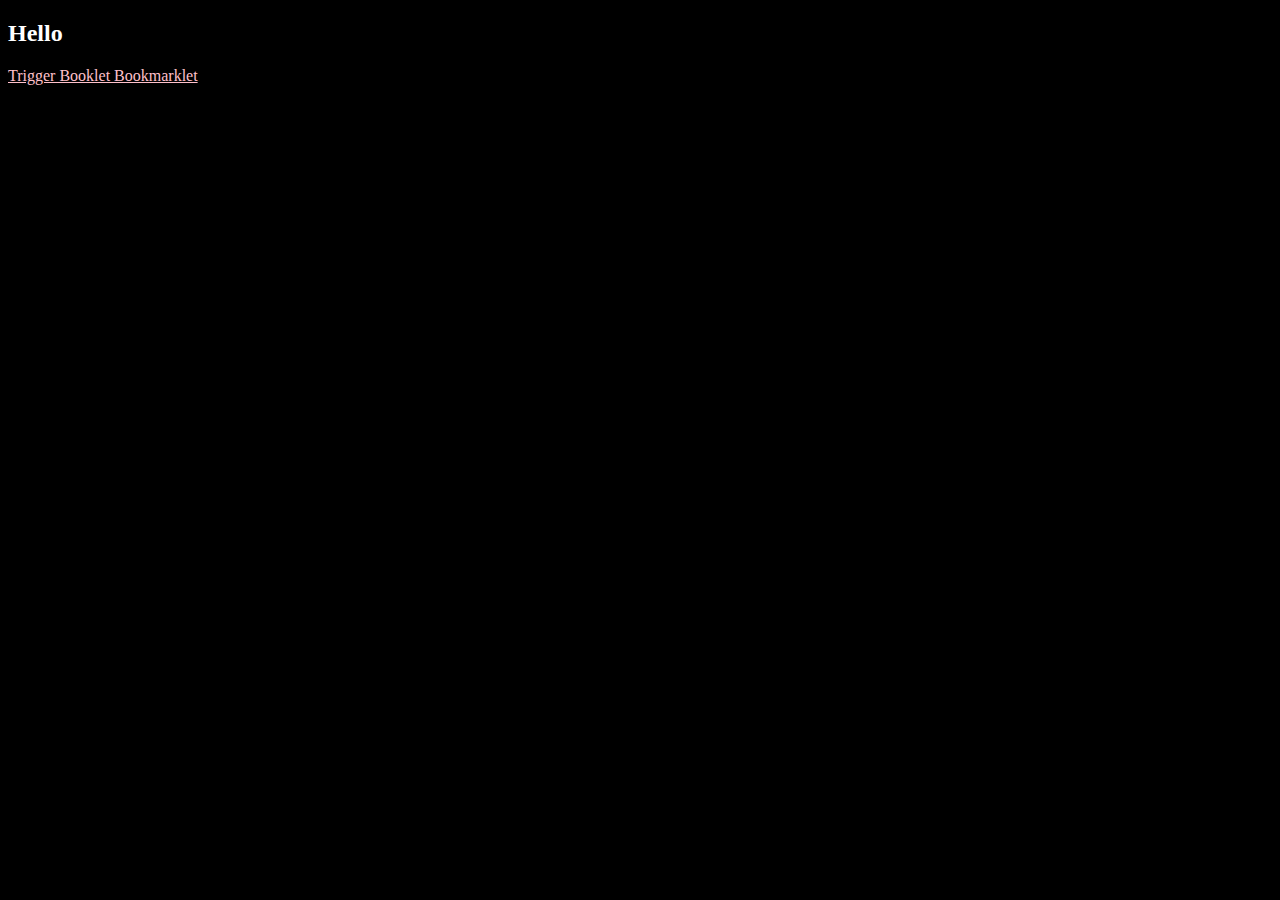
==== bookmarklets.html @ bb4b8b83 "General change" ====
<!DOCTYPE html>
<html>
    <head>
        <title>Soon&trade;</title>
        <link rel="stylesheet" href="style.css">
        <link rel="icon" href="favicon.ico" type="image/x-icon">
    </head>
    <body>
        <h2>Hello</h2>
        <a href="javascript:(function()%7Blet%20m%20%3D%20document.querySelector(%22meta%5Bname%3Dprevent%5D%22)%3Bif(m%20%3D%3D%3D%20null)document.head.innerHTML%20%2B%3D%20'%3Cmeta%20name%3D%22prevent%22%20prevent%3D%22true%22%3E'%3Belse%20%7Bif%20(m.getAttribute(%22prevent%22)%3D%3D%3D%22true%22)m.setAttribute(%22prevent%22%2C%20%22false%22)%3Belse%20m.setAttribute(%22prevent%22%2C%20%22true%22)%3B%7D%7D)()">Trigger Booklet Bookmarklet</a>
        <!--
// ==UserScript==
// @name         Blooket Burrito
// @namespace    http://tampermonkey.net/
// @version      0.1
// @description  try to take over the world!
// @author       You
// @match        https://*.blooket.com/*
// @icon         https://www.google.com/s2/favicons?sz=64&domain=blooket.com
// @grant        none
// ==/UserScript==

(function() {
    'use strict';
    var question = "";
    var clicked = "";
    var answers = {};
    function getQ() {
        for (const elm of document.querySelectorAll("div")) if (elm.className.includes("__questionText__") && elm.getAttribute("touched") === null) return elm;
        return null;
    }
    function getAs() {
        let elms = [];
        for (const elm of document.querySelectorAll("div")) if (elm.className.includes("__answerText__") && elm.getAttribute("touched") === null) elms.push(elm.parentElement.parentElement);
        return elms;
    }
    function getR() {
        for (const elm of document.querySelectorAll("div")) if (elm.className.includes("__header__") && elm.children.length == 0) return elm;
        return null;
    }
    function getC() {
        for (const elm of document.querySelectorAll("div")) if (elm.className.includes("__correctAnswers__")) return elm.lastChild;
        return null;
    }
    setInterval(() => {
        let ques = getQ();
        if (ques !== null) {
            question = ques.innerText;
            ques.setAttribute("touched", "");
        }
        let teacher = document.querySelector("meta[name=prevent]");
        if (teacher !== null && teacher.getAttribute("prevent") === "true") {
            return;
        }
        let answs = getAs();
        for (const ans of answs) {
            ans.setAttribute("touched", "");
            ans.addEventListener("click", () => {
                clicked = ans.innerText;
            });
            if (ans.innerText === answers[question]) ans.click();
        }
        let head = getR();
        if (head !== null) {
            if (head.innerText == "CORRECT") answers[question] = clicked;
            let correct = getC();
            if (head.innerText == "INCORRECT" && correct !== null) answers[question] = correct.innerText;
        }
    }, 250);
})();
        -->
    </body>
</html>
---- style.css ----
html {
    background-color: black;
    color:white;
    font-family: 'Times New Roman', Times, serif;
}

a:visited {
    color:lightpink
}

a:not(:visited) {
    color:pink
}

span.def {
    display: inline-block;
    margin-bottom: 2px;
}

span.sp {
    background-color: gray;
    padding-left: 2px;
    border-bottom-right-radius: 2px;
    border-top-right-radius: 2px;
}

span.en {
    background-color: lightgray;
    color: black;
    padding-right: 2px;
    border-bottom-left-radius: 2px;
    border-top-left-radius: 2px;
}

span.e {
    display: inline-block;
    background-color: darkred;
    border-radius: 2px;
}

span.f {
    display: inline-block;
    color: black;
    background-color: #cab873;
    border-radius: 2px;
}

.progress {
    width: 100%;
    height: 35px;
}

.center {
    text-align: center;
}

.fit {
    text-align: center;
    width: fit-content;
}

.conj-head {
    background-color: lightgray;
    color: black;
    border-radius: 2px;
    margin-bottom: 1px;
}

.conj-td {
    background-color: gray;
    border-radius: 2px;
    text-align: center;
    color: white;
}

.num {
    max-width: 40px;
}

.twohundred {
    color: darkgreen;
}

.four29 {
    color: pink;
}

.othererror {
    color: red;
}

.prob-in {
    max-width: 50px;
}
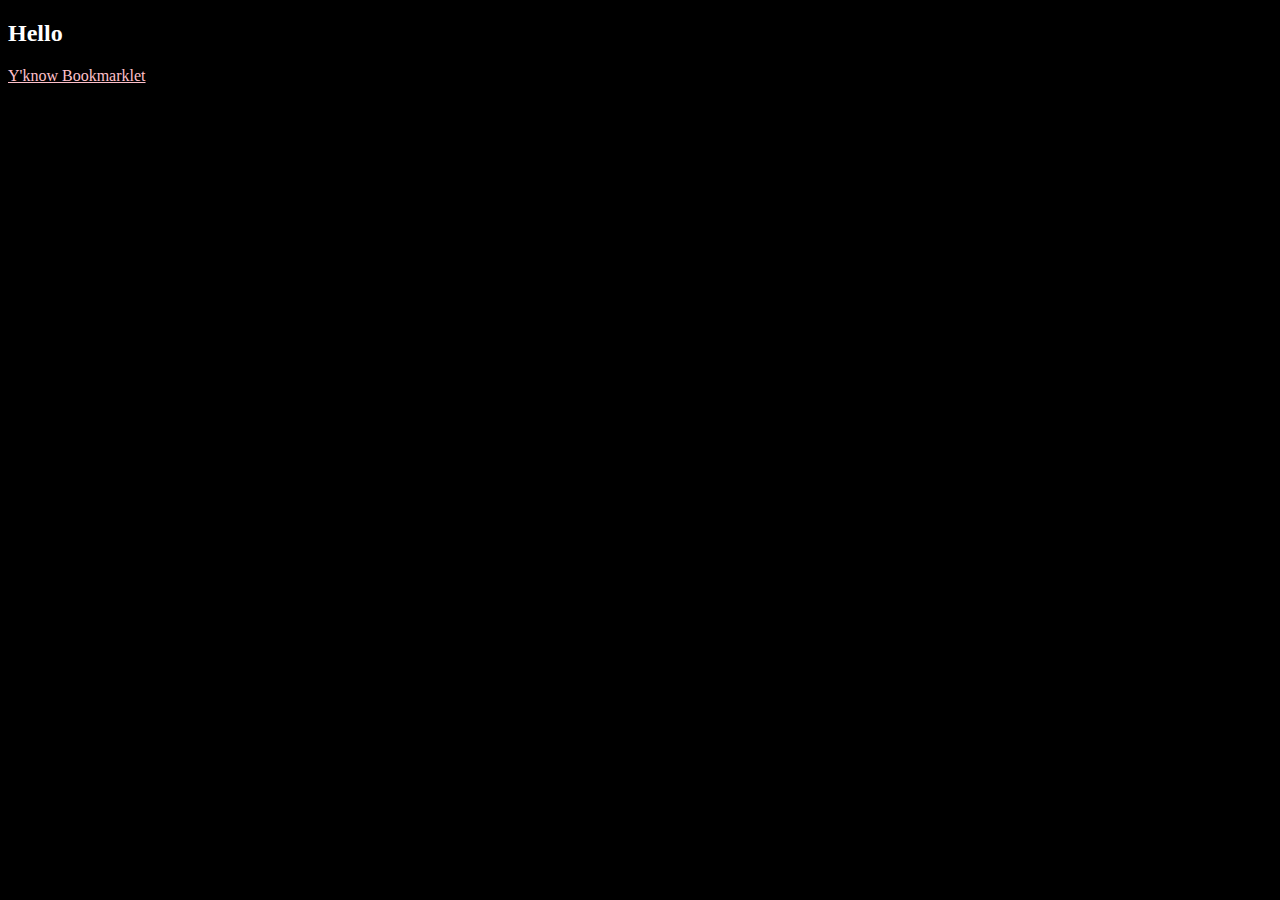
==== commit a4b3eb49: "Update bookmarklets.html" ====
--- a/bookmarklets.html
+++ b/bookmarklets.html
@@ -7,7 +7,7 @@
     </head>
     <body>
         <h2>Hello</h2>
-        <a href="javascript:(function()%7Blet%20m%20%3D%20document.querySelector(%22meta%5Bname%3Dprevent%5D%22)%3Bif(m%20%3D%3D%3D%20null)document.head.innerHTML%20%2B%3D%20'%3Cmeta%20name%3D%22prevent%22%20prevent%3D%22true%22%3E'%3Belse%20%7Bif%20(m.getAttribute(%22prevent%22)%3D%3D%3D%22true%22)m.setAttribute(%22prevent%22%2C%20%22false%22)%3Belse%20m.setAttribute(%22prevent%22%2C%20%22true%22)%3B%7D%7D)()">Trigger Booklet Bookmarklet</a>
+        <a href="javascript:(function()%7Blet%20m%20%3D%20document.querySelector(%22meta%5Bname%3Dprevent%5D%22)%3Bif(m%20%3D%3D%3D%20null)document.head.innerHTML%20%2B%3D%20'%3Cmeta%20name%3D%22prevent%22%20prevent%3D%22true%22%3E'%3Belse%20%7Bif%20(m.getAttribute(%22prevent%22)%3D%3D%3D%22true%22)m.setAttribute(%22prevent%22%2C%20%22false%22)%3Belse%20m.setAttribute(%22prevent%22%2C%20%22true%22)%3B%7D%7D)()">Y'know Bookmarklet</a>
         <!--
 // ==UserScript==
 // @name         Blooket Burrito
